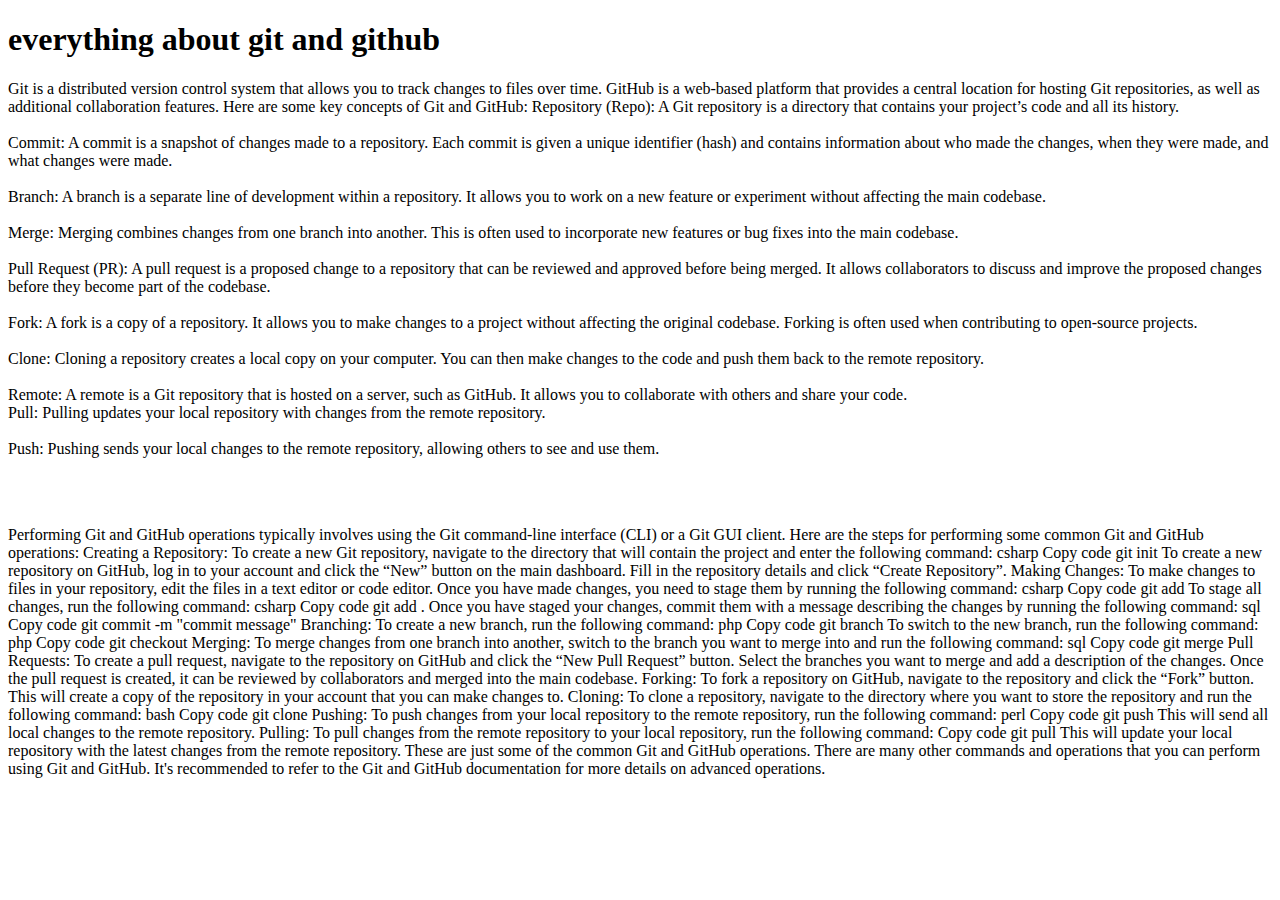
==== JGit.html @ 4ffb7a85 "Add files via upload" ====
<!DOCTYPE html>
<html lang="en">
<head>
    <meta charset="UTF-8">
    <meta http-equiv="X-UA-Compatible" content="IE=edge">
    <meta name="viewport" content="width=device-width, initial-scale=1.0">
    <title>Document</title>
</head>
<body>
    <div>
        <h1>everything about git and github</h1>
        <p>Git is a distributed version control system that allows you to track changes to files over time. GitHub is a web-based platform that provides a central location for hosting Git repositories, as well as additional collaboration features.

            Here are some key concepts of Git and GitHub:
            
            Repository (Repo): A Git repository is a directory that contains your project’s code and all its history.

            <br>
            <br>
            
            Commit: A commit is a snapshot of changes made to a repository. Each commit is given a unique identifier (hash) and contains information about who made the changes, when they were made, and what changes were made.
            
            <br>
            <br>

            Branch: A branch is a separate line of development within a repository. It allows you to work on a new feature or experiment without affecting the main codebase.
            <br>
            <br>

            Merge: Merging combines changes from one branch into another. This is often used to incorporate new features or bug fixes into the main codebase.
            <br>
            <br>


            Pull Request (PR): A pull request is a proposed change to a repository that can be reviewed and approved before being merged. It allows collaborators to discuss and improve the proposed changes before they become part of the codebase.
            <br>
            <br>

            Fork: A fork is a copy of a repository. It allows you to make changes to a project without affecting the original codebase. Forking is often used when contributing to open-source projects.
            <br>
            <br>

            Clone: Cloning a repository creates a local copy on your computer. You can then make changes to the code and push them back to the remote repository.
            <br>
            <br>

            Remote: A remote is a Git repository that is hosted on a server, such as GitHub. It allows you to collaborate with others and share your code.
            <br>

            Pull: Pulling updates your local repository with changes from the remote repository.
            <br>
            <br>

            Push: Pushing sends your local changes to the remote repository, allowing others to see and use them.
            <br>
            <br>

            </p>

            <br>

            <p>Performing Git and GitHub operations typically involves using the Git command-line interface (CLI) or a Git GUI client. Here are the steps for performing some common Git and GitHub operations:

                Creating a Repository:
                To create a new Git repository, navigate to the directory that will contain the project and enter the following command:
                csharp
                Copy code
                git init
                To create a new repository on GitHub, log in to your account and click the “New” button on the main dashboard. Fill in the repository details and click “Create Repository”.
                
                Making Changes:
                To make changes to files in your repository, edit the files in a text editor or code editor. Once you have made changes, you need to stage them by running the following command:
                csharp
                Copy code
                git add <filename>
                To stage all changes, run the following command:
                
                csharp
                Copy code
                git add .
                Once you have staged your changes, commit them with a message describing the changes by running the following command:
                
                sql
                Copy code
                git commit -m "commit message"
                Branching:
                To create a new branch, run the following command:
                php
                Copy code
                git branch <branch-name>
                To switch to the new branch, run the following command:
                
                php
                Copy code
                git checkout <branch-name>
                Merging:
                To merge changes from one branch into another, switch to the branch you want to merge into and run the following command:
                sql
                Copy code
                git merge <branch-to-merge>
                Pull Requests:
                To create a pull request, navigate to the repository on GitHub and click the “New Pull Request” button. Select the branches you want to merge and add a description of the changes. Once the pull request is created, it can be reviewed by collaborators and merged into the main codebase.
                
                Forking:
                To fork a repository on GitHub, navigate to the repository and click the “Fork” button. This will create a copy of the repository in your account that you can make changes to.
                
                Cloning:
                To clone a repository, navigate to the directory where you want to store the repository and run the following command:
                
                bash
                Copy code
                git clone <repository-url>
                Pushing:
                To push changes from your local repository to the remote repository, run the following command:
                perl
                Copy code
                git push
                This will send all local changes to the remote repository.
                
                Pulling:
                To pull changes from the remote repository to your local repository, run the following command:
                Copy code
                git pull
                This will update your local repository with the latest changes from the remote repository.
                
                These are just some of the common Git and GitHub operations. There are many other commands and operations that you can perform using Git and GitHub. It's recommended to refer to the Git and GitHub documentation for more details on advanced operations.
                
                
                
                
                </p>
    </div>
</body>
</html>
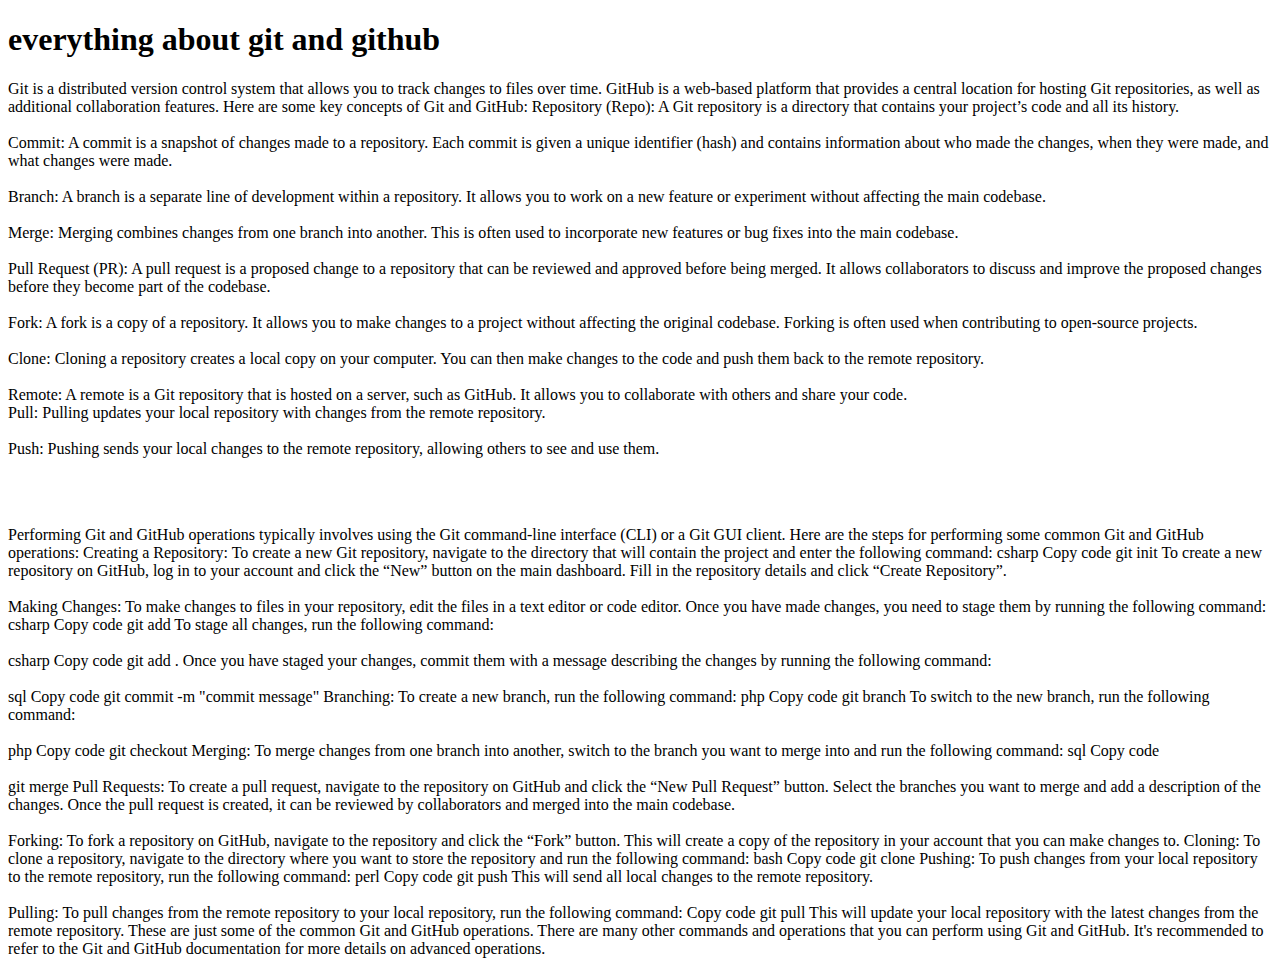
==== commit f5cf88f4: "Add files via upload" ====
--- a/JGit.html
+++ b/JGit.html
@@ -68,6 +68,9 @@
                 git init
                 To create a new repository on GitHub, log in to your account and click the “New” button on the main dashboard. Fill in the repository details and click “Create Repository”.
                 
+                <br>
+                <br>
+    
                 Making Changes:
                 To make changes to files in your repository, edit the files in a text editor or code editor. Once you have made changes, you need to stage them by running the following command:
                 csharp
@@ -75,11 +78,17 @@
                 git add <filename>
                 To stage all changes, run the following command:
                 
+                <br>
+                <br>
+    
                 csharp
                 Copy code
                 git add .
                 Once you have staged your changes, commit them with a message describing the changes by running the following command:
                 
+                <br>
+                <br>
+    
                 sql
                 Copy code
                 git commit -m "commit message"
@@ -90,6 +99,9 @@
                 git branch <branch-name>
                 To switch to the new branch, run the following command:
                 
+                <br>
+                <br>
+    
                 php
                 Copy code
                 git checkout <branch-name>
@@ -97,10 +109,17 @@
                 To merge changes from one branch into another, switch to the branch you want to merge into and run the following command:
                 sql
                 Copy code
+
+                <br>
+                <br>
+    
                 git merge <branch-to-merge>
                 Pull Requests:
                 To create a pull request, navigate to the repository on GitHub and click the “New Pull Request” button. Select the branches you want to merge and add a description of the changes. Once the pull request is created, it can be reviewed by collaborators and merged into the main codebase.
                 
+                <br>
+                <br>
+    
                 Forking:
                 To fork a repository on GitHub, navigate to the repository and click the “Fork” button. This will create a copy of the repository in your account that you can make changes to.
                 
@@ -116,7 +135,9 @@
                 Copy code
                 git push
                 This will send all local changes to the remote repository.
-                
+                <br>
+                <br>
+    
                 Pulling:
                 To pull changes from the remote repository to your local repository, run the following command:
                 Copy code
